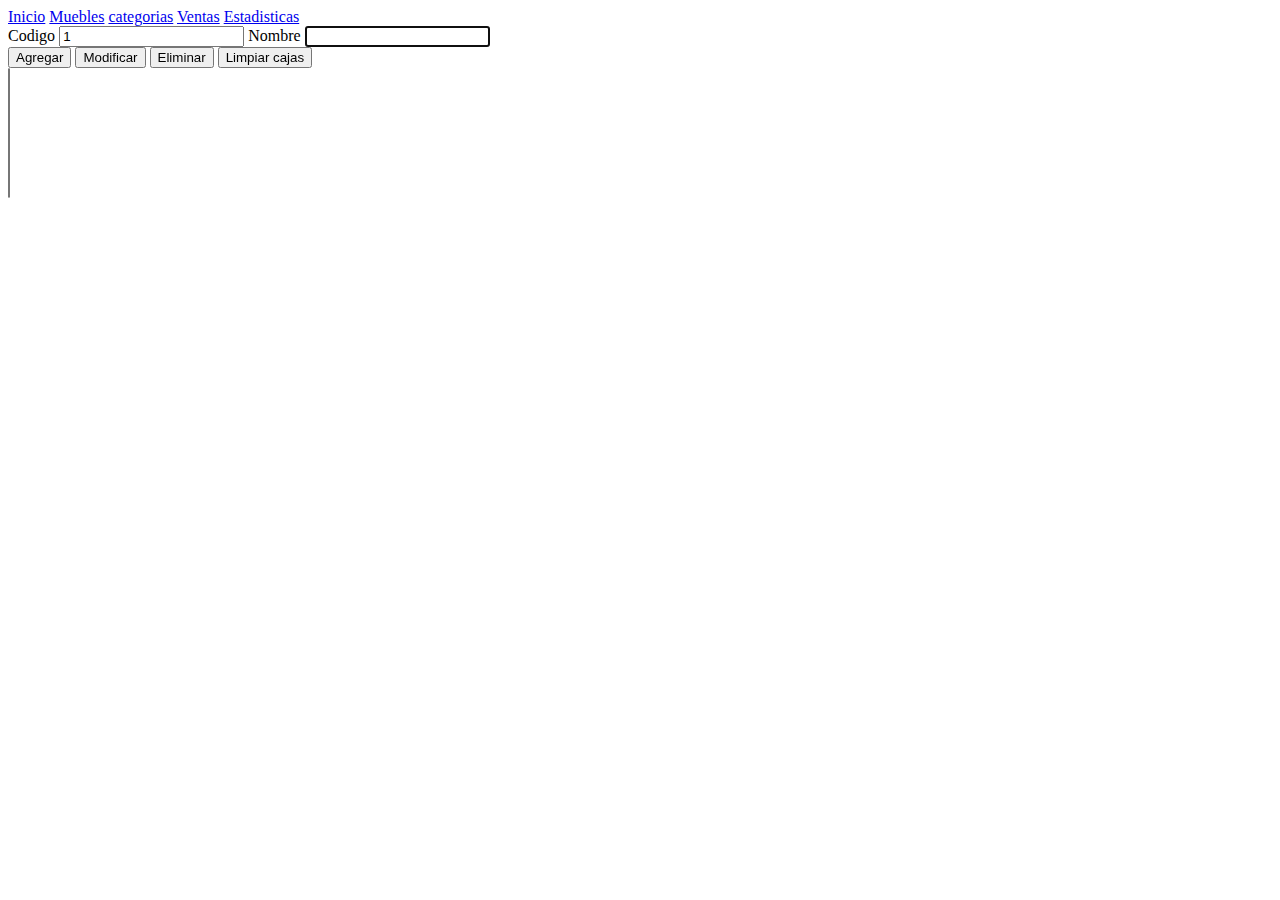
==== categorias.html @ a640c9b0 "inicio" ====
<!DOCTYPE html>
<html lang="en">
<head>
    <meta charset="UTF-8">
    <meta name="viewport" content="width=device-width, initial-scale=1.0">
    <title>Categorías | Mueblería</title>
    
    <!-- Incluye el archivo categoria.js -->
    <script src="dominio/categoria.js"></script>
    <!-- Incluye el archivo memoria.js -->
    <script src="dominio/memoria.js"></script>
    <link rel="stylesheet" href="css/estilo.css">
</head>
<body onload="categoria.inicio()">
    <header>
        <div class="enlaces_categorias">
            <a href="index.html">Inicio</a>
            <a href="muebles.html">Muebles</a>
            <a href="categorias.html">categorias</a>
            <a href="ventas.html">Ventas</a>
            <a href="estadisticas.html">Estadisticas</a>
        </div>
    </header>
    <main>
        <form id="form">
            <label for="codigo">Codigo</label>
            <input type="text" name="" id="codigo">
            <label for="nombre">Nombre</label>
            <input type="text" name="" id="nombre">
            <div class="botones"> <!-- Contenedor para los botones -->
                <!-- Botón para agregar un categoria, llama a la función agregar() de categoria al hacer clic -->
                <button type="button" class="btn_agregar" onclick="categoria.agregar()">Agregar</button>
                <!-- Botón para modificar un categoria, llama a la función modificar() de categoria al hacer clic -->
                <button type="button" class="btn_modificar" onclick="categoria.modificar()">Modificar</button>
                <!-- Botón para eliminar un categoria, llama a la función eliminar() de categoria al hacer clic -->
                <button type="button" class="btn_eliminar" onclick="categoria.eliminar()">Eliminar</button>
                <!-- Botón para limpiar las cajas de entrada, llama a la función inicializar() de categoria al hacer clic -->
                <button type="button" class="btn_limpiar" onclick="categoria.inicializar()">Limpiar cajas</button>
            </div>
        </form>
        <div class="listado"> <!-- Contenedor para la lista de resultados -->
            <!-- Elemento select para mostrar los resultados, con tamaño 8, llama a la función seleccionar() de categoria al cambiar -->
            <select id="lista" size="8" onchange="categoria.seleccionar()"></select>
        </div>


        </form>

    </main>
</body>
</html>
---- css/estilo.css ----
/*
body {
    box-sizing: border-box;
    width: 100%;
    margin: 0;
    padding: 0;
    background-color:#f0e9e9;	

}


.logo {

    display: flex;
    justify-content: center;

    img {

        width: 30%;
    }
}

a {
    margin: 1%;
    padding: 1%;
    width: 55px;
    text-align: center;
    text-decoration: none;
    border-radius: 10%;
    border: 1px solid rgb(152, 165, 171);
}

a:link {
    background-color: rgb(226, 236, 252);
}

a:visited {
    color: black;
}

a:focus {
    text-decoration: none;
    border: 1px solid black;
}

a:hover {
    text-decoration: none;
    background: rgb(191, 215, 254);
}

.section {

    width: 100%;
    margin: 1%;
    display: flex;
    flex-direction: column;
    align-items: center;

    h3 {
        margin: 0;
        padding: 5%;
    }

    .enlaces {
        width: 40%;
        margin: 5%;
        display: flex;
        justify-content: space-between;

        a {
            margin: 2%;
            padding: 2%;
            width: 30%;
            text-align: center;
            text-decoration: none;
            border-radius: 10%;
            border: 1px solid rgb(152, 165, 171);
        }

        a:link {
            background-color: rgb(226, 236, 252);
        }

        a:visited {
            color: black;
        }

        a:focus {
            text-decoration: none;
            border: 1px solid black;
        }

        a:hover {
            width: 32%;
            text-decoration: none;
            background: rgb(191, 215, 254);
        }

    }
}

.login-form {
    margin: 5%;
    width: 60%;
    display: flex;
    flex-direction: column;
    align-items: center;

    form {
        padding: 3%;
        display: flex;
        flex-direction: column;
        gap: 50px;
        align-items: center;

        div {
            box-sizing: border-box;
            padding: 2%;
            width: 100%;

            label {
                margin: 3%;
                width: 100%;
                font-size: larger;
            }

            input {
                box-sizing: border-box;
                width: 99%;
                height: 25px;
                margin: 3%;
                border: 1px solid black;
                border-radius: 5%;
            }

            input:focus {

                border: 1px solid black;
            }



        }

        .form-button {

            display: flex;
            flex-direction: column;
            align-items: center;

            button {
                margin: 1%;
                padding: 1%;
                width: 50%;
                height: 25px;
                border-radius: 10%;
                border: 1px solid rgb(152, 165, 171);
                background-color: rgb(226, 236, 252);

            }


        }

    }
}

.muebles_form, .ventas_form {

    box-sizing: border-box;
    width: 90%;
    display: flex;
    flex-direction: column;
    margin-bottom: 2%;

    .enlaces_muebles, .enlaces_ventas {
        width: 100%;
        display: flex;
        justify-content: space-around;


        a {
            min-width: fit-content;
            width: 5%;
            height: 20px;
            font-size: large;
        }
    }

    section {

        display: flex;
        flex-direction: column;
        align-items: center;
        margin: 1% 20%;

        .campos {

            width: 100%;
            margin: 10%;
            margin-top: 0;
            margin-bottom: 3%;
            display: flex;
            flex-direction: column;
            gap: 8px;
            font-size: larger;

            input {
                
                border-radius: 2%;
                border: 1px solid rgb(152, 165, 171);
                font-size: large;
            }
        }

        .botones {

            margin: 2%;
            display: flex;
            gap: 40px;
            height: 29px;

            button {
                height: 35px;
                border-radius: 10%;
                border: 1px solid rgb(152, 165, 171);
                background-color: rgb(226, 236, 252);
            }
        }

        
    }

}

.listado {

    display: flex;

    select {
        box-sizing: border-box;
        width: 55rem;
        padding: 1%;
        font-size: large;
        height: fit-content;
    }
} */
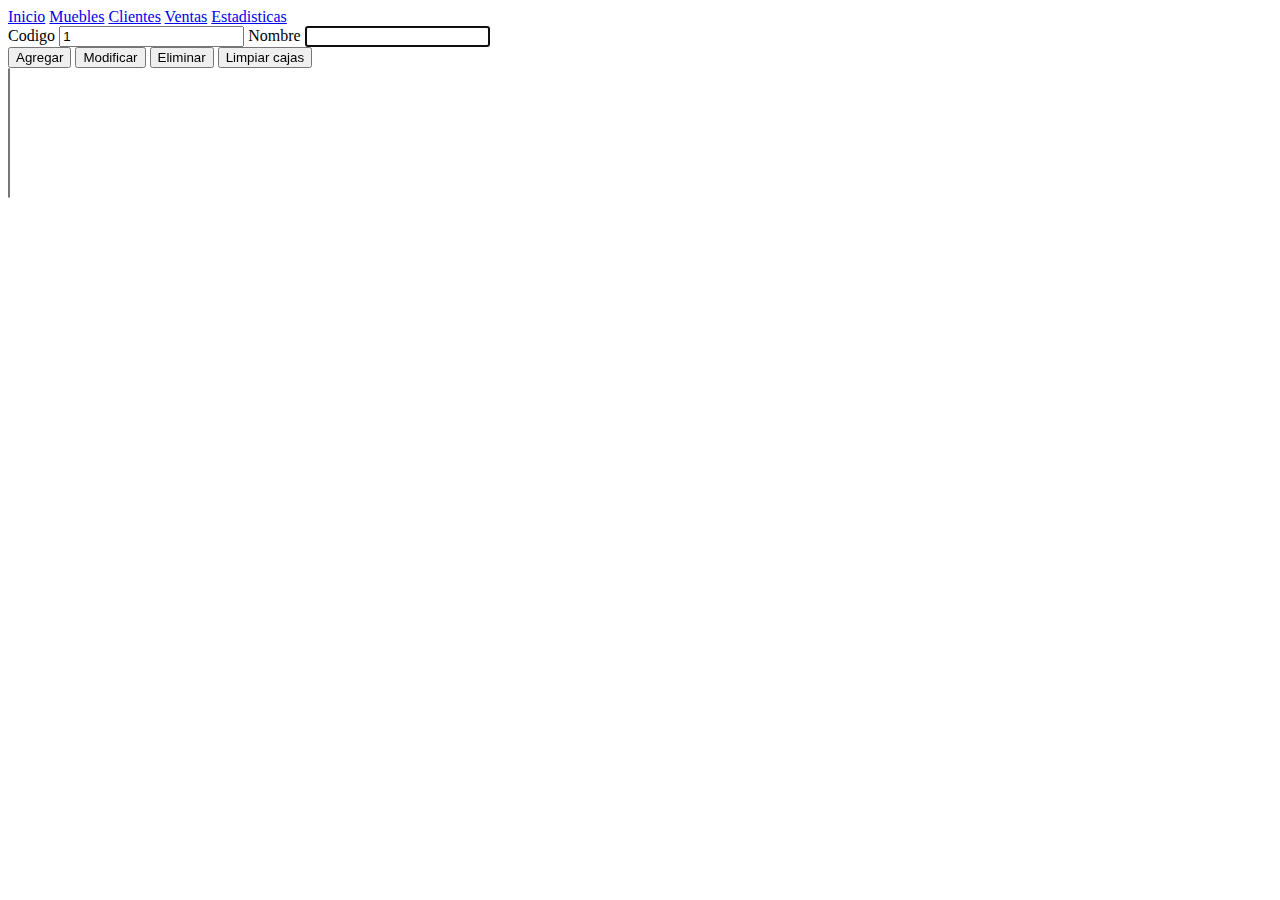
==== commit 88868eab: "Avances" ====
--- a/categorias.html
+++ b/categorias.html
@@ -16,7 +16,7 @@
         <div class="enlaces_categorias">
             <a href="index.html">Inicio</a>
             <a href="muebles.html">Muebles</a>
-            <a href="categorias.html">categorias</a>
+            <a href="clientes.html">Clientes</a>
             <a href="ventas.html">Ventas</a>
             <a href="estadisticas.html">Estadisticas</a>
         </div>
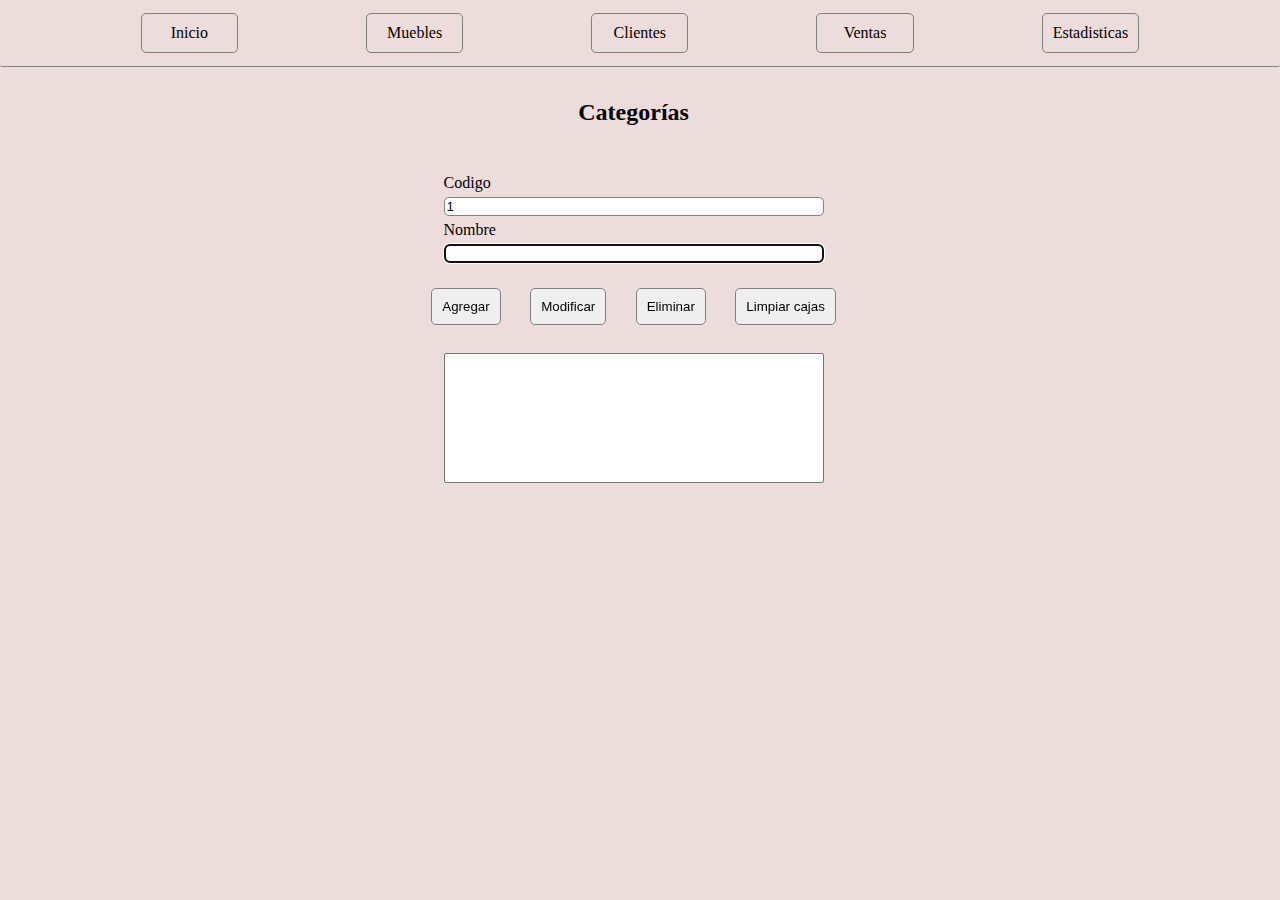
==== commit e98adf58: "avances css" ====
--- a/categorias.html
+++ b/categorias.html
@@ -1,16 +1,18 @@
 <!DOCTYPE html>
 <html lang="en">
+
 <head>
     <meta charset="UTF-8">
     <meta name="viewport" content="width=device-width, initial-scale=1.0">
     <title>Categorías | Mueblería</title>
-    
+
     <!-- Incluye el archivo categoria.js -->
     <script src="dominio/categoria.js"></script>
     <!-- Incluye el archivo memoria.js -->
     <script src="dominio/memoria.js"></script>
     <link rel="stylesheet" href="css/estilo.css">
 </head>
+
 <body onload="categoria.inicio()">
     <header>
         <div class="enlaces_categorias">
@@ -22,11 +24,14 @@
         </div>
     </header>
     <main>
-        <form id="form">
-            <label for="codigo">Codigo</label>
-            <input type="text" name="" id="codigo">
-            <label for="nombre">Nombre</label>
-            <input type="text" name="" id="nombre">
+        <h2>Categorías</h2>
+        <form id="form" class="categ_form">
+            <div class="campos">
+                <label for="codigo">Codigo</label>
+                <input type="text" name="" id="codigo">
+                <label for="nombre">Nombre</label>
+                <input type="text" name="" id="nombre">
+            </div>
             <div class="botones"> <!-- Contenedor para los botones -->
                 <!-- Botón para agregar un categoria, llama a la función agregar() de categoria al hacer clic -->
                 <button type="button" class="btn_agregar" onclick="categoria.agregar()">Agregar</button>
@@ -48,4 +53,5 @@
 
     </main>
 </body>
+
 </html>--- a/css/estilo.css
+++ b/css/estilo.css
@@ -1,247 +1,203 @@
-/*
 body {
     box-sizing: border-box;
     width: 100%;
     margin: 0;
     padding: 0;
-    background-color:#f0e9e9;	
-
-}
-
-
-.logo {
-
+    background-color: #eddcdc;
+}
+
+header {
+    box-sizing: border-box;
+    border-bottom: 1px solid gray;
+    border-radius: 2px;
+
+    div {
+        padding: 1%;
+        display: flex;
+        align-items: center;
+        justify-content: space-evenly;
+
+        a {
+            min-width: fit-content;
+            width: 6%;
+            text-align: center;
+            text-decoration: none;
+            color: black;
+            padding: 10px;
+            border: 1px solid gray;
+            border-radius: 5px;
+        }
+    }
+
+}
+
+main {
+
+    box-sizing: border-box;
+    width: 99%;
+    margin-bottom: 4%;
+    display: flex;
+    flex-direction: column;
+    align-items: center;
+    gap: 15px;
+
+    .logo {
+
+        margin: 5%;
+
+        h3 {
+            margin-bottom: 5%;
+            text-align: center;
+            font-weight: 100;
+            font-size: xx-large;
+            font-style: italic;
+        }
+
+        img {
+            margin: 2% 0;
+            padding: 5% 0;
+            border: 1px solid grey;
+            border-radius: 10px;
+        }
+    }
+
+    .enlaces {
+        display: flex;
+        width: 35%;
+        gap: 10px;
+        justify-content: space-evenly;
+
+        a {
+            min-width: fit-content;
+            width: 6%;
+            text-align: center;
+            text-decoration: none;
+            color: black;
+            padding: 15px;
+            border: 1px solid gray;
+            border-radius: 5px;
+        }
+
+    }
+
+    h2 {
+        padding: 1%;
+        text-align: center;
+    }
+
+    form {
+        box-sizing: border-box;
+        width: 100%;
+        display: flex;
+        flex-direction: column;
+
+    }
+
+    .muebles_form,
+    .ventas_form,
+    .clientes_form,
+    .categ_form,
+    .estad_form {
+        display: flex;
+        flex-direction: column;
+        align-items: center;
+
+        .campos {
+            width: 30%;
+            padding-bottom: 1%;
+            display: flex;
+            flex-direction: column;
+            gap: 5px;
+
+            input,
+            textarea,
+            select {
+                border: 1px solid gray;
+                border-radius: 5px;
+
+            }
+        }
+
+        .botones {
+            display: flex;
+            width: 35%;
+            padding-top: 1%;
+            gap: 10px;
+            justify-content: space-evenly;
+
+            button {
+                min-width: fit-content;
+                width: 6%;
+                text-align: center;
+                text-decoration: none;
+                color: black;
+                padding: 10px;
+                border: 1px solid gray;
+                border-radius: 5px;
+            }
+        }
+    }
+}
+
+.listado {
+    box-sizing: border-box;
+    width: 30%;
     display: flex;
     justify-content: center;
-
-    img {
-
-        width: 30%;
-    }
-}
-
-a {
     margin: 1%;
-    padding: 1%;
-    width: 55px;
+
+    select {
+        width: 100%;
+    }
+}
+
+.listado_fecha {
+    box-sizing: border-box;
+    width: 30%;
+    display: flex;
+    justify-content: space-evenly;
+    margin-top: 2%;
+    margin-bottom: 1%;
+
+    select {
+        width: 100%;
+    }
+
+    label {
+
+        font-size: large;
+    }
+
+    input {
+        text-align: center;
+        text-decoration: none;
+        color: black;
+        padding: 10px;
+        border: 1px solid gray;
+        border-radius: 5px;
+    }
+
+    ;
+}
+
+.lista {
+    box-sizing: border-box;
+    width: 30%;
+    display: flex;
+    justify-content: center;
+    margin-bottom: 3%;
+
+    select {
+        width: 100%;
+    }
+}
+
+.boton {
+    min-width: fit-content;
     text-align: center;
     text-decoration: none;
-    border-radius: 10%;
-    border: 1px solid rgb(152, 165, 171);
-}
-
-a:link {
-    background-color: rgb(226, 236, 252);
-}
-
-a:visited {
     color: black;
-}
-
-a:focus {
-    text-decoration: none;
-    border: 1px solid black;
-}
-
-a:hover {
-    text-decoration: none;
-    background: rgb(191, 215, 254);
-}
-
-.section {
-
-    width: 100%;
-    margin: 1%;
-    display: flex;
-    flex-direction: column;
-    align-items: center;
-
-    h3 {
-        margin: 0;
-        padding: 5%;
-    }
-
-    .enlaces {
-        width: 40%;
-        margin: 5%;
-        display: flex;
-        justify-content: space-between;
-
-        a {
-            margin: 2%;
-            padding: 2%;
-            width: 30%;
-            text-align: center;
-            text-decoration: none;
-            border-radius: 10%;
-            border: 1px solid rgb(152, 165, 171);
-        }
-
-        a:link {
-            background-color: rgb(226, 236, 252);
-        }
-
-        a:visited {
-            color: black;
-        }
-
-        a:focus {
-            text-decoration: none;
-            border: 1px solid black;
-        }
-
-        a:hover {
-            width: 32%;
-            text-decoration: none;
-            background: rgb(191, 215, 254);
-        }
-
-    }
-}
-
-.login-form {
-    margin: 5%;
-    width: 60%;
-    display: flex;
-    flex-direction: column;
-    align-items: center;
-
-    form {
-        padding: 3%;
-        display: flex;
-        flex-direction: column;
-        gap: 50px;
-        align-items: center;
-
-        div {
-            box-sizing: border-box;
-            padding: 2%;
-            width: 100%;
-
-            label {
-                margin: 3%;
-                width: 100%;
-                font-size: larger;
-            }
-
-            input {
-                box-sizing: border-box;
-                width: 99%;
-                height: 25px;
-                margin: 3%;
-                border: 1px solid black;
-                border-radius: 5%;
-            }
-
-            input:focus {
-
-                border: 1px solid black;
-            }
-
-
-
-        }
-
-        .form-button {
-
-            display: flex;
-            flex-direction: column;
-            align-items: center;
-
-            button {
-                margin: 1%;
-                padding: 1%;
-                width: 50%;
-                height: 25px;
-                border-radius: 10%;
-                border: 1px solid rgb(152, 165, 171);
-                background-color: rgb(226, 236, 252);
-
-            }
-
-
-        }
-
-    }
-}
-
-.muebles_form, .ventas_form {
-
-    box-sizing: border-box;
-    width: 90%;
-    display: flex;
-    flex-direction: column;
-    margin-bottom: 2%;
-
-    .enlaces_muebles, .enlaces_ventas {
-        width: 100%;
-        display: flex;
-        justify-content: space-around;
-
-
-        a {
-            min-width: fit-content;
-            width: 5%;
-            height: 20px;
-            font-size: large;
-        }
-    }
-
-    section {
-
-        display: flex;
-        flex-direction: column;
-        align-items: center;
-        margin: 1% 20%;
-
-        .campos {
-
-            width: 100%;
-            margin: 10%;
-            margin-top: 0;
-            margin-bottom: 3%;
-            display: flex;
-            flex-direction: column;
-            gap: 8px;
-            font-size: larger;
-
-            input {
-                
-                border-radius: 2%;
-                border: 1px solid rgb(152, 165, 171);
-                font-size: large;
-            }
-        }
-
-        .botones {
-
-            margin: 2%;
-            display: flex;
-            gap: 40px;
-            height: 29px;
-
-            button {
-                height: 35px;
-                border-radius: 10%;
-                border: 1px solid rgb(152, 165, 171);
-                background-color: rgb(226, 236, 252);
-            }
-        }
-
-        
-    }
-
-}
-
-.listado {
-
-    display: flex;
-
-    select {
-        box-sizing: border-box;
-        width: 55rem;
-        padding: 1%;
-        font-size: large;
-        height: fit-content;
-    }
-} */+    padding: 7px;
+    border: 1px solid gray;
+    border-radius: 5px;
+}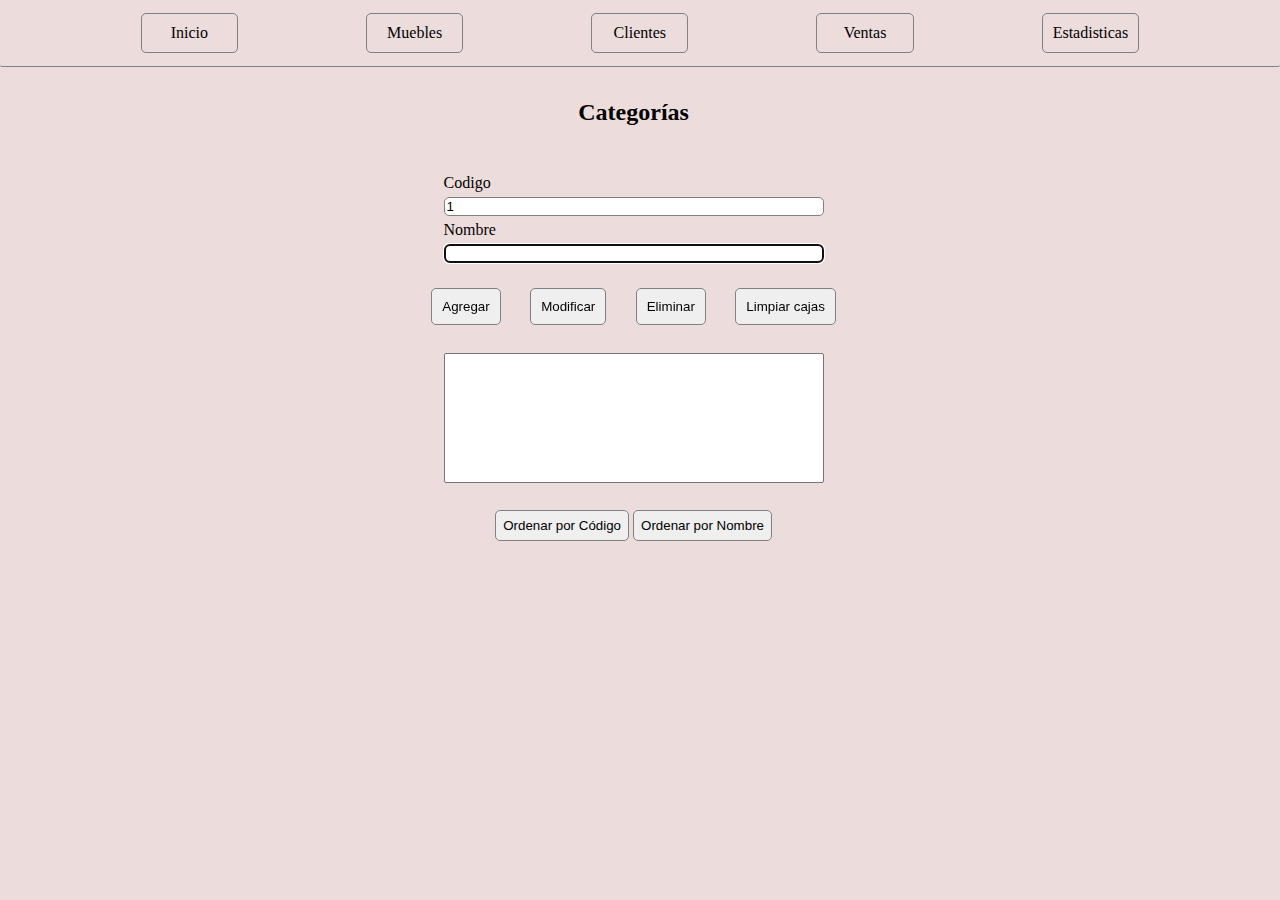
==== commit 366a69fc: "avances" ====
--- a/categorias.html
+++ b/categorias.html
@@ -4,7 +4,7 @@
 <head>
     <meta charset="UTF-8">
     <meta name="viewport" content="width=device-width, initial-scale=1.0">
-    <title>Categorías | Mueblería</title>
+    <title>Categorías | Mueblería Divina</title>
 
     <!-- Incluye el archivo categoria.js -->
     <script src="dominio/categoria.js"></script>
@@ -48,8 +48,11 @@
             <select id="lista" size="8" onchange="categoria.seleccionar()"></select>
         </div>
 
-
         </form>
+        <div>
+            <button class="boton" onclick="categoria.ordenar('codigo')">Ordenar por Código</button>
+            <button class="boton" onclick="categoria.ordenar('nombre')">Ordenar por Nombre</button>
+        </div>
 
     </main>
 </body>
